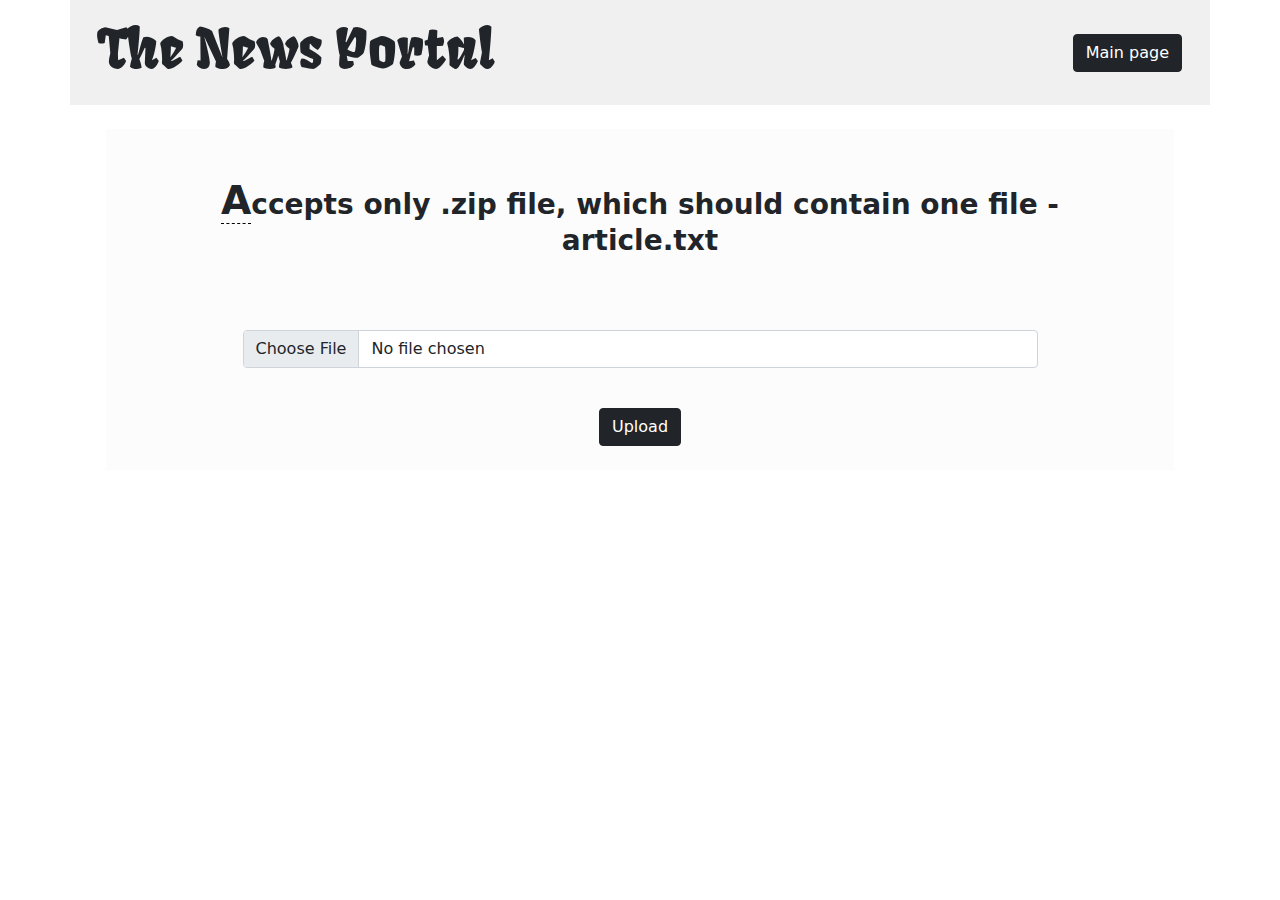
==== src/main/resources/static/upload.html @ cdad7c7c "article upload" ====
<!DOCTYPE html>
<html lang="en">
<head>
    <meta charset="utf-8">
    <title>The News Portal</title>
    <script type="text/javascript" src="js/jquery-3.6.0.js"></script>
    <link rel="stylesheet" href="bootstrap-5.1.3-dist/css/bootstrap.min.css"/>
    <link rel="stylesheet" href="css/common.css"/>
    <script type="text/javascript" src="bootstrap-5.1.3-dist/js/bootstrap.min.js"></script>
</head>
<body>
<div class="container">
    <div class="row header-container p-3">
        <div class="col">
            <h1 class="header">The News Portal</h1>
        </div>
        <div class="col text-end align-self-center">
            <button class="btn btn-dark" id="redirect-button">Main page</button>
        </div>
    </div>
    <div class="main-container m-4">
        <div class="row text-center p-5">
            <h3 class="text title">Accepts only .zip file, which should contain one file - article.txt</h3>
        </div>

        <form enctype="multipart/form-data">
            <div class="row p-3 center">
                <input type="file" class="form-control w-75 mx-auto" id="input" accept=".zip">
            </div>
            <div class="row p-4">
                <div class="col text-center">
                    <button type="button" class="btn btn-dark" id="submit">Upload</button>
                </div>
            </div>
        </form>
    </div>
</div>
<div class="modal fade" id="errorModal" tabindex="-1" aria-hidden="true">
    <div class="modal-dialog modal-dialog-centered">
        <div class="modal-content">
            <div class="modal-header">
                <h5 class="modal-title">Error!</h5>
                <button type="button" class="btn-close" data-bs-dismiss="modal" aria-label="Close"></button>
            </div>
            <div class="modal-body">
                <p class="text" id="errorText"></p>
            </div>
            <div class="modal-footer">
                <button type="button" class="btn btn-primary" data-bs-dismiss="modal">OK</button>
            </div>
        </div>
    </div>
</div>
<script type="text/javascript" src="js/showError.js"></script>
<script type="text/javascript" src="js/upload.js"></script>
</body>
</html>
---- src/main/resources/static/css/common.css ----
@font-face {
    font-family: "Fruktur-Regular";
    src: url("../font/Fruktur-Regular.ttf");
}

.title{
    font-weight: bold;
}

.title::first-letter{
    font-size: 140%;
    border-bottom: 1px dashed black;
}

.header-container {
    background-color: #f0f0f0;
}

.main-container{
    background-color: #fcfcfc;
}

.header {
    font-family: "Fruktur-Regular", sans-serif;
    font-size: calc(1.8rem + 2vw);
}

.text {
    word-wrap: break-word;
}
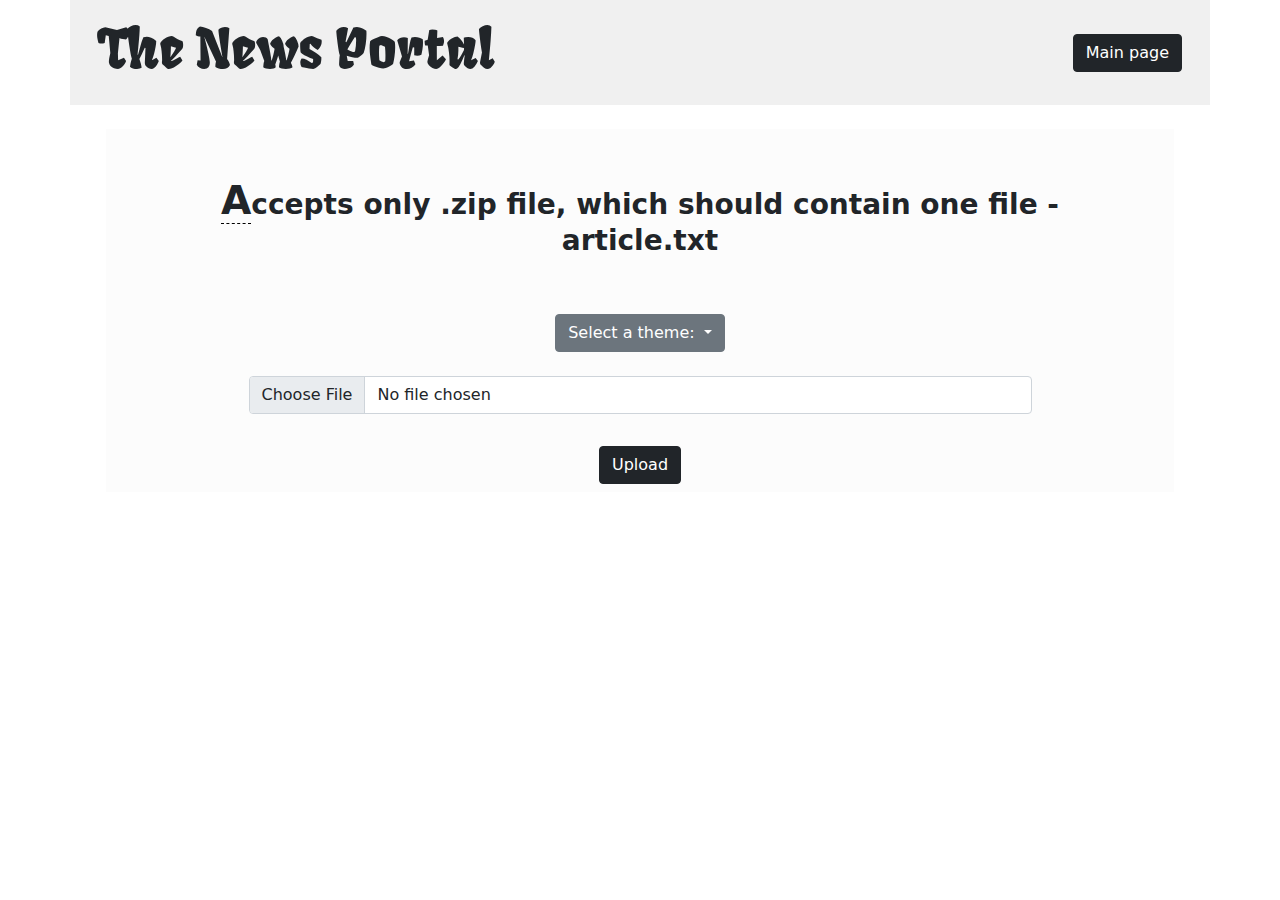
==== commit 0f170bee: "themes added test for new endpoint validation" ====
--- a/src/main/resources/static/upload.html
+++ b/src/main/resources/static/upload.html
@@ -4,9 +4,9 @@
     <meta charset="utf-8">
     <title>The News Portal</title>
     <script type="text/javascript" src="js/jquery-3.6.0.js"></script>
-    <link rel="stylesheet" href="bootstrap-5.1.3-dist/css/bootstrap.min.css"/>
+    <link rel="stylesheet" href="css/bootstrap.min.css"/>
     <link rel="stylesheet" href="css/common.css"/>
-    <script type="text/javascript" src="bootstrap-5.1.3-dist/js/bootstrap.min.js"></script>
+    <script type="text/javascript" src="js/bootstrap.bundle.min.js"></script>
 </head>
 <body>
 <div class="container">
@@ -22,12 +22,25 @@
         <div class="row text-center p-5">
             <h3 class="text title">Accepts only .zip file, which should contain one file - article.txt</h3>
         </div>
-
+        <div class="row text-center">
+            <div class="dropdown">
+                <button class="btn btn-secondary dropdown-toggle" type="button" id="mainDropdownButton"
+                        data-bs-toggle="dropdown" aria-expanded="false">
+                    Select a theme:
+                </button>
+                <ul class="dropdown-menu">
+                    <li><a class="dropdown-item">Sport</a></li>
+                    <li><a class="dropdown-item">Finance</a></li>
+                    <li><a class="dropdown-item">Journeys</a></li>
+                    <li><a class="dropdown-item">Politics</a></li>
+                </ul>
+            </div>
+        </div>
         <form enctype="multipart/form-data">
-            <div class="row p-3 center">
+            <div class="row p-4 center">
                 <input type="file" class="form-control w-75 mx-auto" id="input" accept=".zip">
             </div>
-            <div class="row p-4">
+            <div class="row p-2">
                 <div class="col text-center">
                     <button type="button" class="btn btn-dark" id="submit">Upload</button>
                 </div>
@@ -35,15 +48,15 @@
         </form>
     </div>
 </div>
-<div class="modal fade" id="errorModal" tabindex="-1" aria-hidden="true">
+<div class="modal fade" id="modal" tabindex="-1" aria-hidden="true">
     <div class="modal-dialog modal-dialog-centered">
         <div class="modal-content">
             <div class="modal-header">
-                <h5 class="modal-title">Error!</h5>
+                <h5 class="modal-title" id="modal-title"></h5>
                 <button type="button" class="btn-close" data-bs-dismiss="modal" aria-label="Close"></button>
             </div>
             <div class="modal-body">
-                <p class="text" id="errorText"></p>
+                <p class="text" id="modal-text"></p>
             </div>
             <div class="modal-footer">
                 <button type="button" class="btn btn-primary" data-bs-dismiss="modal">OK</button>
@@ -51,7 +64,7 @@
         </div>
     </div>
 </div>
-<script type="text/javascript" src="js/showError.js"></script>
+<script type="text/javascript" src="js/showMessage.js"></script>
 <script type="text/javascript" src="js/upload.js"></script>
 </body>
 </html>--- a/src/main/resources/static/css/common.css
+++ b/src/main/resources/static/css/common.css
@@ -27,4 +27,9 @@
 
 .text {
     word-wrap: break-word;
+    white-space: pre-wrap;
+}
+
+.mb-n{
+    margin-bottom: -2rem !important;
 }